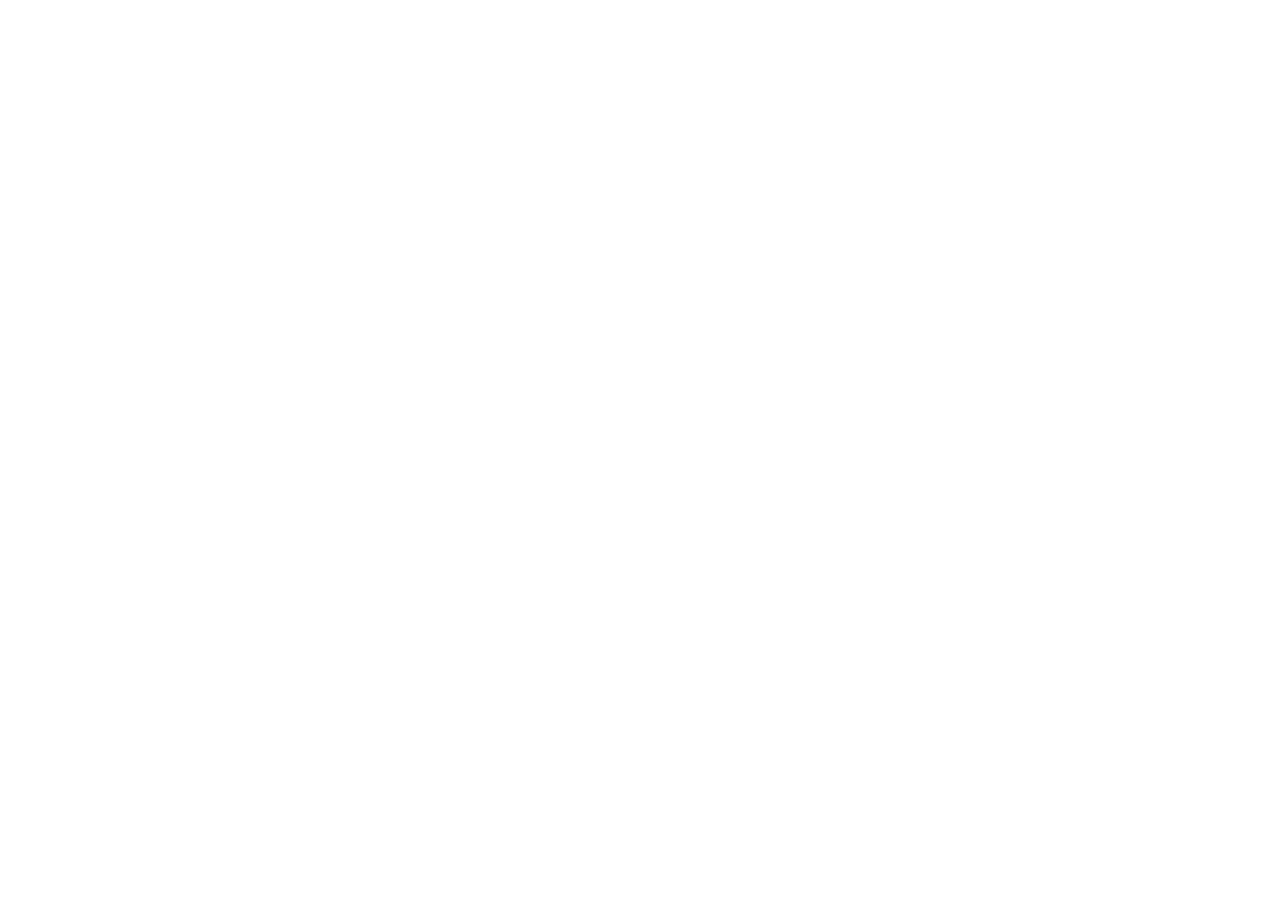
==== aula-09/index.html @ 19bf0e7c "Update index.html" ====
<!DOCTYPE html>
<html lang="en">
<head>
    <meta charset="UTF-8">
    <meta http-equiv="X-UA-Compatible" content="IE=edge">
    <meta name="viewport" content="width=device-width, initial-scale=1.0">
    <title>Document</title>
    <link rel="stylesheet" href="style.css">
</head>
<body>
    
</body>
</html>
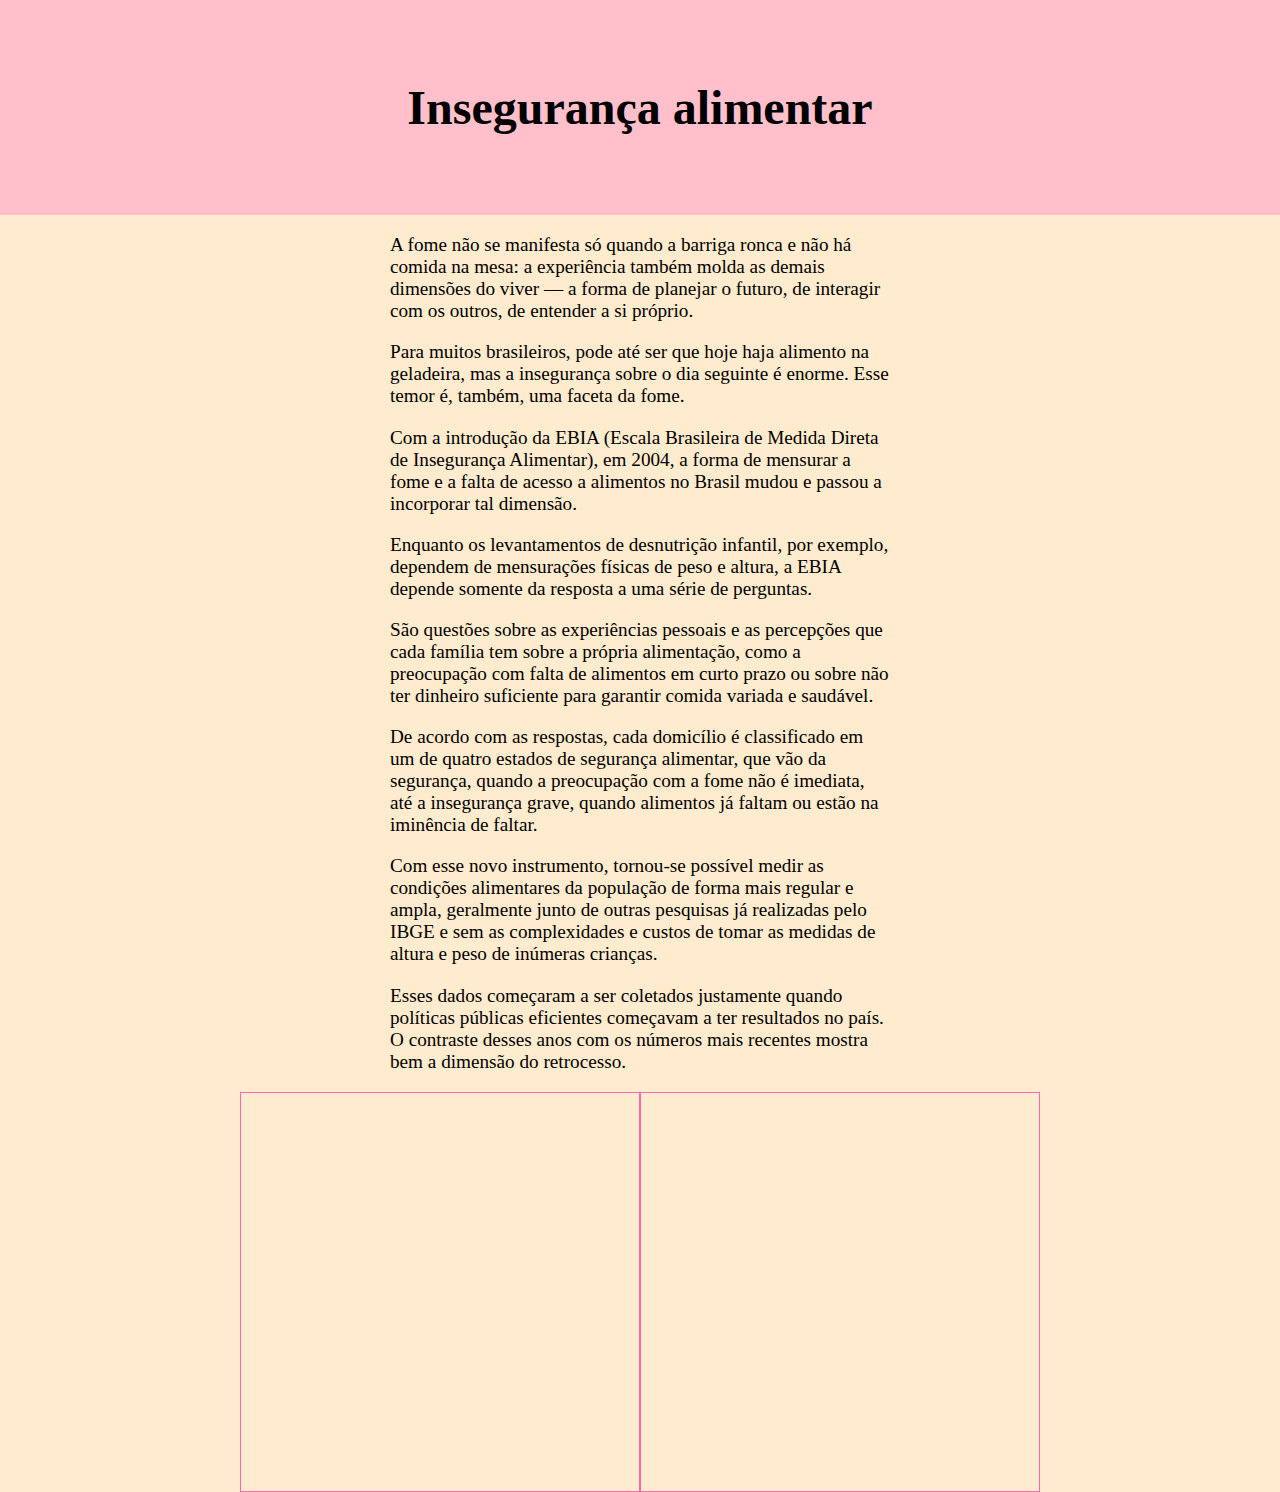
==== commit 897aa2ef: "atualizar arquivor" ====
--- a/aula-09/index.html
+++ b/aula-09/index.html
@@ -8,6 +8,55 @@
     <link rel="stylesheet" href="style.css">
 </head>
 <body>
-    
+    <div class="abertura">
+
+        <h1>
+            Insegurança alimentar
+        </h1>
+
+    </div>
+
+    <p class="corpo-texto">
+        A fome não se manifesta só quando a barriga ronca e não há comida na mesa: a experiência também molda as demais dimensões do viver — a forma de planejar o futuro, de interagir com os outros, de entender a si próprio.
+    </p>
+
+    <p class="corpo-texto">
+        Para muitos brasileiros, pode até ser que hoje haja alimento na geladeira, mas a insegurança sobre o dia seguinte é enorme. Esse temor é, também, uma faceta da fome.
+    </p>
+
+    <p class="corpo-texto">
+        Com a introdução da EBIA (Escala Brasileira de Medida Direta de Insegurança Alimentar), em 2004, a forma de mensurar a fome e a falta de acesso a alimentos no Brasil mudou e passou a incorporar tal dimensão.
+    </p>
+
+    <p class="corpo-texto">
+        Enquanto os levantamentos de desnutrição infantil, por exemplo, dependem de mensurações físicas de peso e altura, a EBIA depende somente da resposta a uma série de perguntas.
+    </p>
+
+    <p class="corpo-texto">
+        São questões sobre as experiências pessoais e as percepções que cada família tem sobre a própria alimentação, como a preocupação com falta de alimentos em curto prazo ou sobre não ter dinheiro suficiente para garantir comida variada e saudável.
+    </p>
+
+    <p class="corpo-texto">
+        De acordo com as respostas, cada domicílio é classificado em um de quatro estados de segurança alimentar, que vão da segurança, quando a preocupação com a fome não é imediata, até a insegurança grave, quando alimentos já faltam ou estão na iminência de faltar.
+    </p>
+
+    <p class="corpo-texto">
+        Com esse novo instrumento, tornou-se possível medir as condições alimentares da população de forma mais regular e ampla, geralmente junto de outras pesquisas já realizadas pelo IBGE e sem as complexidades e custos de tomar as medidas de altura e peso de inúmeras crianças.
+    </p>
+
+    <p class="corpo-texto">
+        Esses dados começaram a ser coletados justamente quando políticas públicas eficientes começavam a ter resultados no país. O contraste desses anos com os números mais recentes mostra bem a dimensão do retrocesso.
+    </p>
+
+    <div class="area-grafico">
+
+        <div class="comentario-grafico"></div>
+
+        <div class="container-grafico"></div>
+
+    </div>
+
+
+
 </body>
 </html>--- a/aula-09/style.css
+++ b/aula-09/style.css
@@ -0,0 +1,53 @@
+*{
+
+    box-sizing: border-box;
+
+}
+
+body{
+
+    background-color: blanchedalmond;
+    margin: 0;
+
+}
+
+.abertura{
+
+    padding: 1em;
+    background-color: pink;
+
+}
+
+h1{
+
+    max-width: 620px;
+    font-size: 3rem;
+    margin: 4rem auto;
+    text-align: center;
+
+}
+
+.corpo-texto {
+
+    max-width: 500px;
+    margin: 1em auto;
+    font-size: 1.2rem;
+
+}
+
+.area-grafico{
+
+    display: flex;
+    flex-direction: row;
+    flex-wrap: wrap;
+    justify-content: center;
+
+}
+
+.area-grafico > div{
+
+    width: 400px;
+    border: 1px solid hotpink;
+    height: 400px;
+
+}